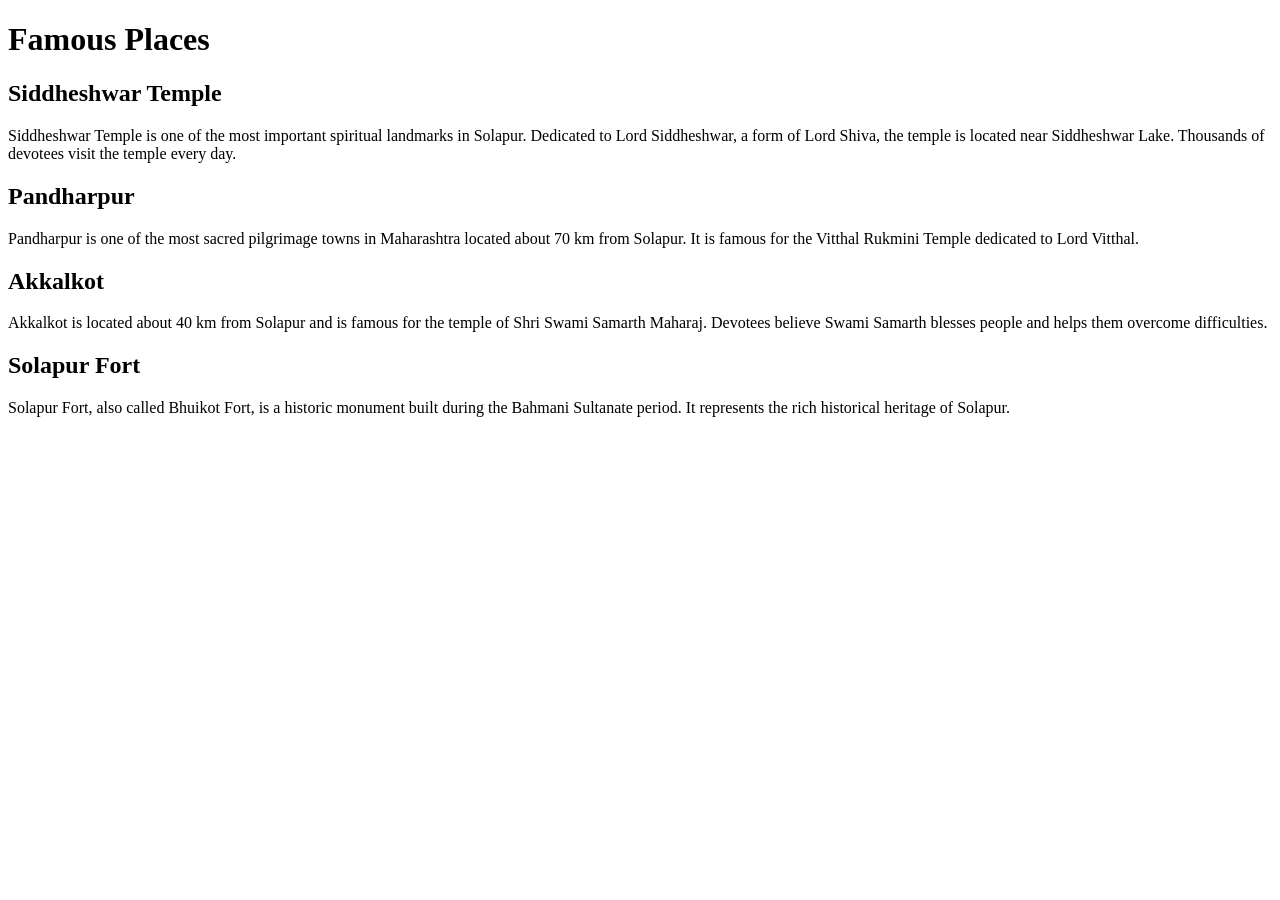
==== places.html @ b74f0caf "Create places.html" ====
<!DOCTYPE html>
<html>
<head>
<title>Places - Solapur Tourism</title>
<link rel="stylesheet" href="style.css">
</head>

<body>

<header>
<h1>Famous Places</h1>
</header>

<section>

<h2>Siddheshwar Temple</h2>
<p>
Siddheshwar Temple is one of the most important spiritual landmarks in Solapur.
Dedicated to Lord Siddheshwar, a form of Lord Shiva, the temple is located near Siddheshwar Lake.
Thousands of devotees visit the temple every day.
</p>

<h2>Pandharpur</h2>
<p>
Pandharpur is one of the most sacred pilgrimage towns in Maharashtra located about 70 km from Solapur.
It is famous for the Vitthal Rukmini Temple dedicated to Lord Vitthal.
</p>

<h2>Akkalkot</h2>
<p>
Akkalkot is located about 40 km from Solapur and is famous for the temple of Shri Swami Samarth Maharaj.
Devotees believe Swami Samarth blesses people and helps them overcome difficulties.
</p>

<h2>Solapur Fort</h2>
<p>
Solapur Fort, also called Bhuikot Fort, is a historic monument built during the Bahmani Sultanate period.
It represents the rich historical heritage of Solapur.
</p>

</section>

</body>
</html>
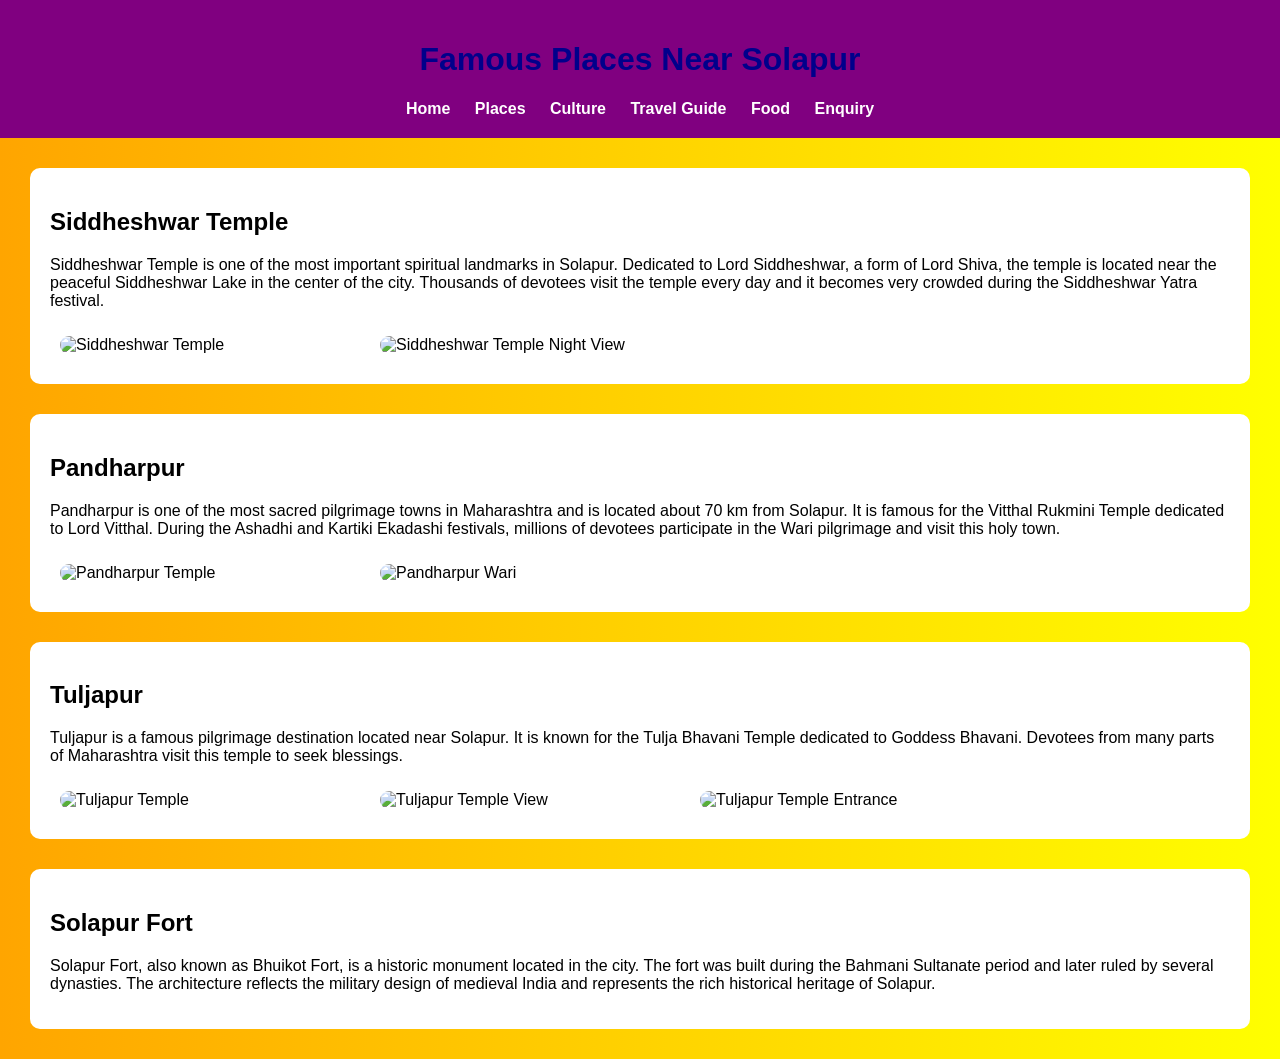
==== commit 455f1921: "Rename places.htnl to places.html" ====
--- a/places.html
+++ b/places.html
@@ -3,39 +3,113 @@
 <head>
 <title>Places - Solapur Tourism</title>
 <link rel="stylesheet" href="style.css">
+
+<style>
+
+.place{
+margin:30px;
+padding:20px;
+background:#ffffff;
+border-radius:10px;
+}
+
+.place img{
+width:300px;
+margin:10px;
+border-radius:10px;
+}
+
+.gallery{
+display:flex;
+flex-wrap:wrap;
+}
+
+</style>
+
 </head>
 
 <body>
 
 <header>
-<h1>Famous Places</h1>
+<h1>Famous Places Near Solapur</h1>
+
+<nav>
+<a href="index.html">Home</a>
+<a href="places.html">Places</a>
+<a href="culture.html">Culture</a>
+<a href="travel.html">Travel Guide</a>
+<a href="food.html">Food</a>
+<a href="enquiry.html">Enquiry</a>
+</nav>
+
 </header>
 
-<section>
+<section class="place">
 
 <h2>Siddheshwar Temple</h2>
+
 <p>
 Siddheshwar Temple is one of the most important spiritual landmarks in Solapur.
-Dedicated to Lord Siddheshwar, a form of Lord Shiva, the temple is located near Siddheshwar Lake.
-Thousands of devotees visit the temple every day.
+Dedicated to Lord Siddheshwar, a form of Lord Shiva, the temple is located near the
+peaceful Siddheshwar Lake in the center of the city. Thousands of devotees visit the
+temple every day and it becomes very crowded during the Siddheshwar Yatra festival.
 </p>
 
+<div class="gallery">
+<img src="images/siddeshwar.jpg" alt="Siddheshwar Temple">
+<img src="images/siddeshwar_night.jpg" alt="Siddheshwar Temple Night View">
+</div>
+
+</section>
+
+
+<section class="place">
+
 <h2>Pandharpur</h2>
+
 <p>
-Pandharpur is one of the most sacred pilgrimage towns in Maharashtra located about 70 km from Solapur.
-It is famous for the Vitthal Rukmini Temple dedicated to Lord Vitthal.
+Pandharpur is one of the most sacred pilgrimage towns in Maharashtra and is located
+about 70 km from Solapur. It is famous for the Vitthal Rukmini Temple dedicated to
+Lord Vitthal. During the Ashadhi and Kartiki Ekadashi festivals, millions of devotees
+participate in the Wari pilgrimage and visit this holy town.
 </p>
 
-<h2>Akkalkot</h2>
+<div class="gallery">
+<img src="images/pandharpur1.jpg" alt="Pandharpur Temple">
+<img src="images/pandharpur2.jpg" alt="Pandharpur Wari">
+</div>
+
+</section>
+
+
+<section class="place">
+
+<h2>Tuljapur</h2>
+
 <p>
-Akkalkot is located about 40 km from Solapur and is famous for the temple of Shri Swami Samarth Maharaj.
-Devotees believe Swami Samarth blesses people and helps them overcome difficulties.
+Tuljapur is a famous pilgrimage destination located near Solapur. It is known for the
+Tulja Bhavani Temple dedicated to Goddess Bhavani. Devotees from many parts of
+Maharashtra visit this temple to seek blessings.
 </p>
 
+<div class="gallery">
+<img src="images/tuljapur1.jpg" alt="Tuljapur Temple">
+<img src="images/tuljapur2.jpg" alt="Tuljapur Temple View">
+<img src="images/tuljapur3.jpg" alt="Tuljapur Temple Entrance">
+</div>
+
+</section>
+
+
+<section class="place">
+
 <h2>Solapur Fort</h2>
+
 <p>
-Solapur Fort, also called Bhuikot Fort, is a historic monument built during the Bahmani Sultanate period.
-It represents the rich historical heritage of Solapur.
+Solapur Fort, also known as Bhuikot Fort, is a historic monument located in the city.
+The fort was built during the Bahmani Sultanate period and later ruled by several
+dynasties. The architecture reflects the military design of medieval India and
+represents the rich historical heritage of Solapur.
 </p>
 
 </section>
--- a/style.css
+++ b/style.css
@@ -0,0 +1,35 @@
+body
+{
+font-family: Arial;
+background: linear-gradient(to right, orange, yellow);
+margin:0;
+}
+
+header
+{
+background:purple;
+color:white;
+padding:20px;
+text-align:center;
+}
+
+nav a
+{
+color:white;
+margin:10px;
+text-decoration:none;
+font-weight:bold;
+}
+
+section
+{
+padding:20px;
+background:white;
+margin:20px;
+border-radius:10px;
+}
+
+h1
+{
+color:darkblue;
+}
